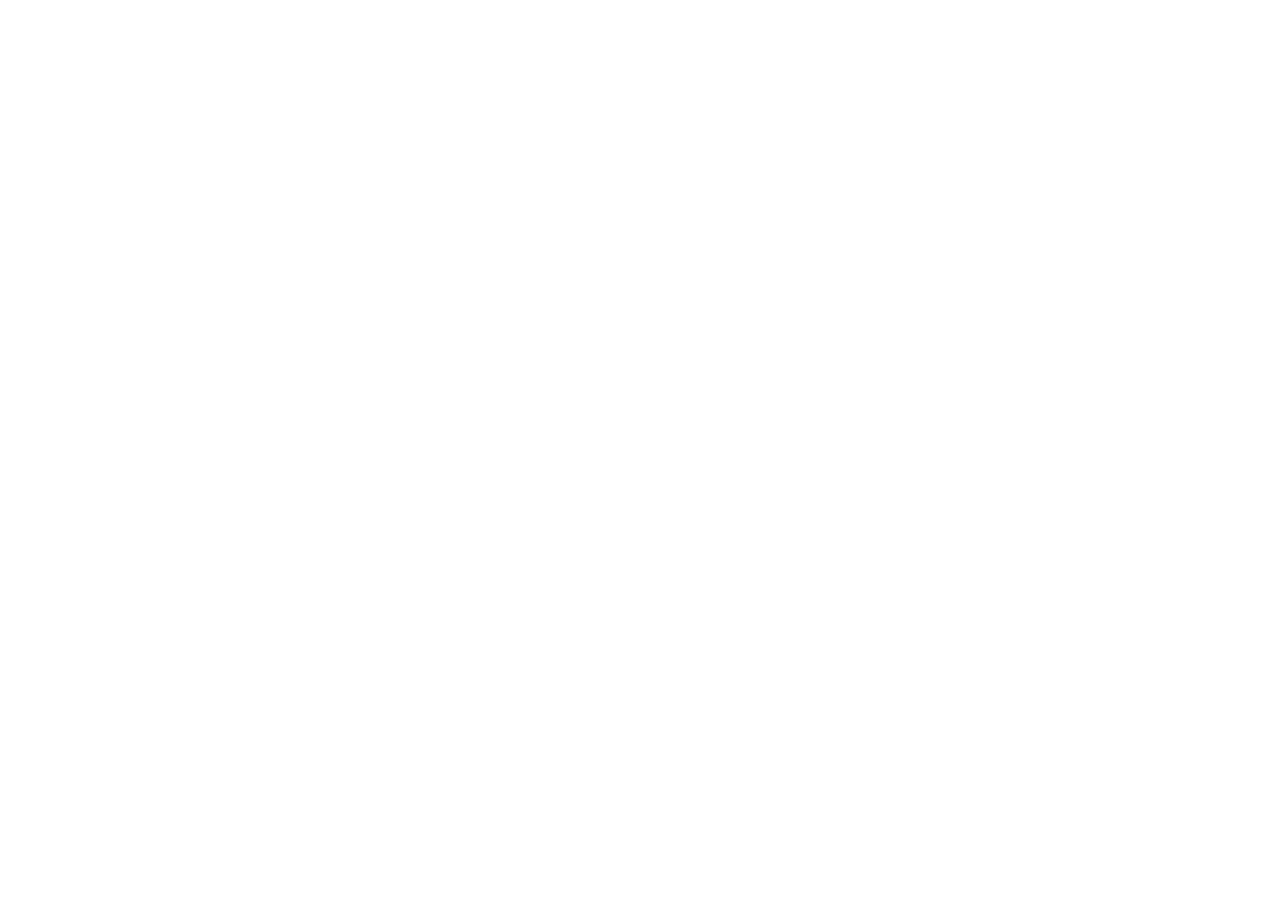
==== projects/stp.html @ 15060972 "Small Update" ====
<!DOCTYPE html>
<html>
	<head>
		<title>Mutterkreuz|STP</title>
        <script>
		var timeControl=1200;
			function startTheGame()
			{
				setInterval("function setATile()
				{
					var tileControl;
    				switch (Math.floor((Math.random()*26)+1))
					{
        				case 1:
           					tileControl='A';
            				break;
        				case 2:
            				tileControl='B';
            				break;
        				case 3:
            				tileControl='C';
            				break;
        				case 4:
            				tileControl='D';
            				break;
        				case 5:
            				tileControl='E';
            				break;
        				case 6:
            				tileControl='F';
            				break;
        				case 7:
            				tileControl='G';
            				break;
						case 8:
							tileControl='H';
							break;
        				case 9:
            				tileControl='I';
            				break;
        				case 10:
            				tileControl='J';
            				break;
        				case 11:
            				tileControl='K';
            				break;
        				case 12:
            				tileControl='L';
            				break;
        				case 13:
            				tileControl='M';
            				break;
        				case 14:
            				tileControl='N';
            				break;
						case 15:
							tileControl='O';
							break;
						case 16:
           					tileControl='P';
            				break;
        				case 17:
            				tileControl='Q';
            				break;
        				case 18:
            				tileControl='R';
            				break;
        				case 19:
            				tileControl='S';
            				break;
        				case 20:
            				tileControl='T';
            				break;
        				case 21:
            				tileControl='U';
            				break;
        				case 22:
            				tileControl='V';
            				break;
						case 23:
							tileControl='W';
							break;
						case 24:
							tileControl='X';
							break;
						case 25:
							tileControl='Y';
							break;
						case 26:
							tileControl='Z';
							break;
   					}
					if(tileControl=='Q'||tileControl=='W'||tileControl=='E')
					{
						document.getElementById("a").innerHTML=tileControl;
						document.getElementById("a").style='background-color:yellow';
					}
					else if(tileControl=='R'||tileControl=='T'||tileControl=='Y'||tileControl=='U')
					{
						document.getElementById("b").innerHTML=tileControl;
						document.getElementById("b").style='background-color:yellow';
					}
					else if(tileControl=='I'||tileControl=='O'||tileControl=='Y'||tileControl=='P')
					{
						document.getElementById("c").innerHTML=tileControl;
						document.getElementById("c").style='background-color:yellow';
					}
					else if(tileControl=='A'||tileControl=='S'||tileControl=='D')
					{
						document.getElementById("d").innerHTML=tileControl;
						document.getElementById("d").style='background-color:yellow';
					}
					else if(tileControl=='F'||tileControl=='G'||tileControl=='H')
					{
						document.getElementById("e").innerHTML=tileControl;
						document.getElementById("e").style='background-color:yellow';
					}
					else if(tileControl=='J'||tileControl=='K'||tileControl=='L')
					{
						document.getElementById("f").innerHTML=tileControl;
						document.getElementById("f").style='background-color:yellow';
					}
					else if(tileControl=='Z'||tileControl=='X')
					{
						document.getElementById("g").innerHTML=tileControl;
						document.getElementById("g").style='background-color:yellow';
					}
					else if(tileControl=='C'||tileControl=='V'||tileControl=='B')
					{
						document.getElementById("h").innerHTML=tileControl;
						document.getElementById("h").style='background-color:yellow';
					}
					else if(tileControl=='N'||tileControl=='M')
					{
						document.getElementById("i").innerHTML=tileControl;
						document.getElementById("i").style='background-color:yellow';
					}
					timeControl=timeControl-1;
				}", timeControl);
			}
	</head>
	<body>
		<div>Work in progress</div>
		<div>
			<div id="a">.</div>
			<div id="b">.</div>
			<div id="c">.</div>
			<div id="d">.</div>
			<div id="e">.</div>
			<div id="f">.</div>
			<div id="g">.</div>
			<div id="h">.</div>
			<div id="i">.</div>
		</div>
	</body>
</html>
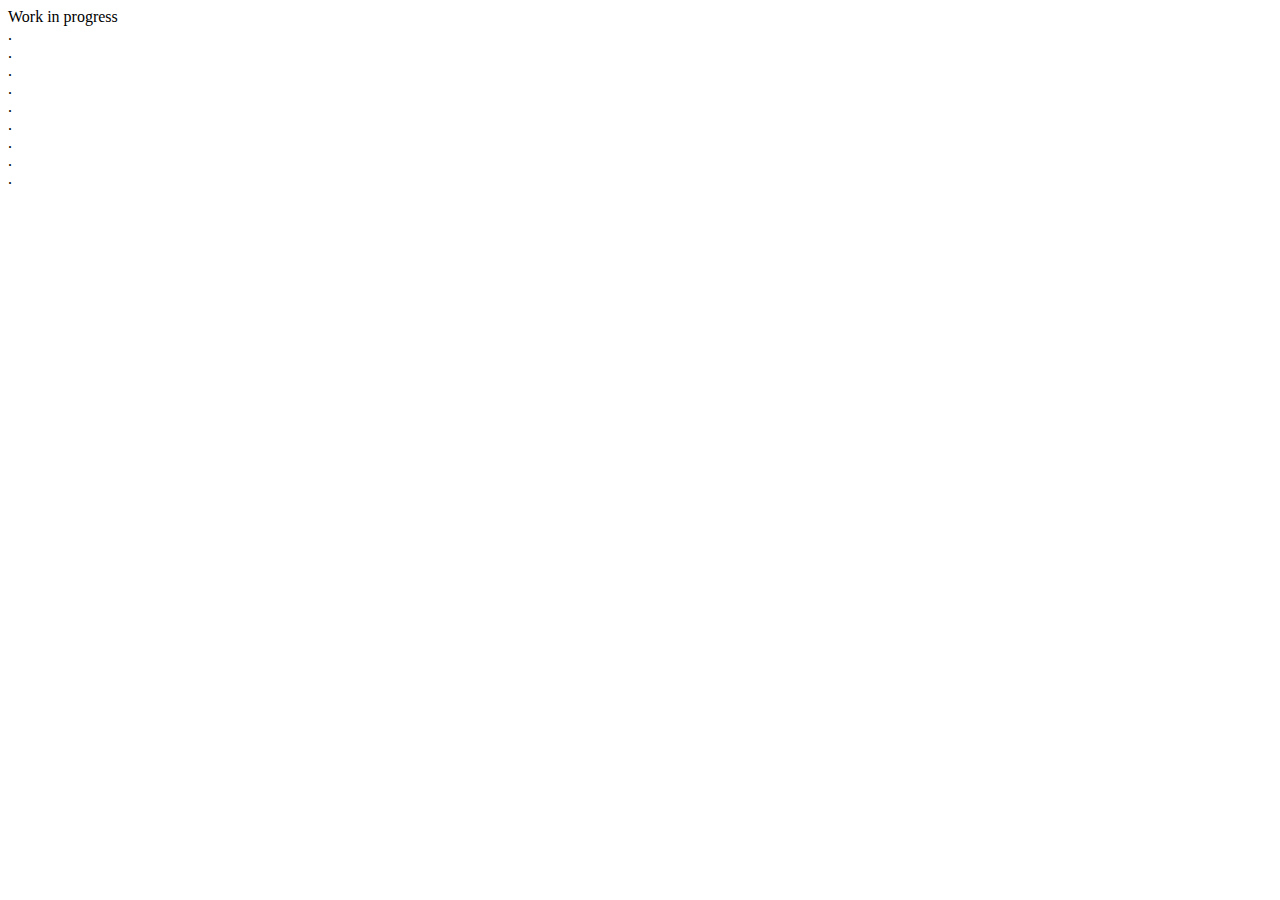
==== commit da4fd8f1: "Oh" ====
--- a/projects/stp.html
+++ b/projects/stp.html
@@ -138,19 +138,18 @@
 					timeControl=timeControl-1;
 				}", timeControl);
 			}
+		</script>
 	</head>
 	<body>
 		<div>Work in progress</div>
-		<div>
-			<div id="a">.</div>
-			<div id="b">.</div>
-			<div id="c">.</div>
-			<div id="d">.</div>
-			<div id="e">.</div>
-			<div id="f">.</div>
-			<div id="g">.</div>
-			<div id="h">.</div>
-			<div id="i">.</div>
-		</div>
+		<div id="a">.</div>
+		<div id="b">.</div>
+		<div id="c">.</div>
+		<div id="d">.</div>
+		<div id="e">.</div>
+		<div id="f">.</div>
+		<div id="g">.</div>
+		<div id="h">.</div>
+		<div id="i">.</div>
 	</body>
 </html>
